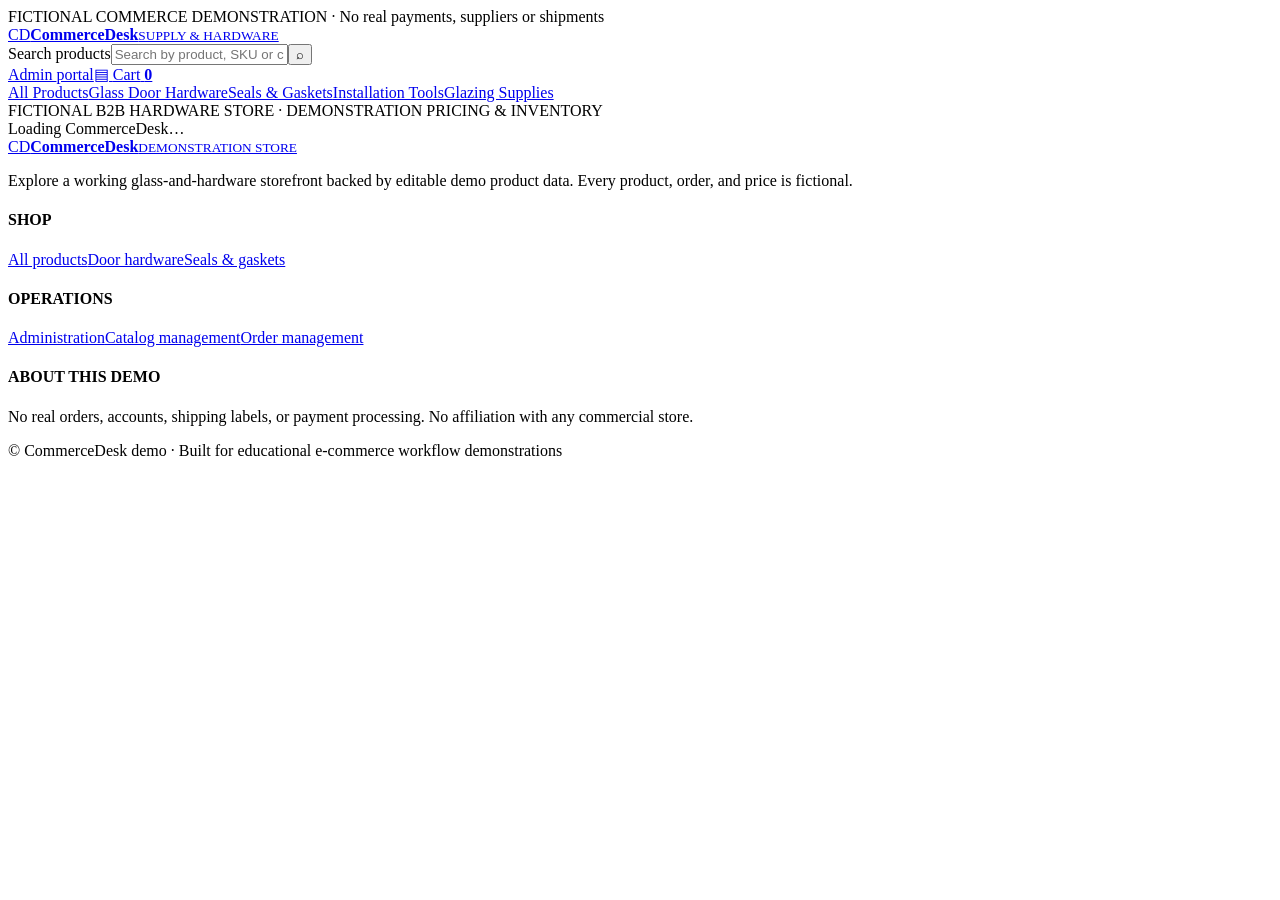
==== CommerceDesk/index.html @ f37f99a2 "Add files via upload" ====
<!doctype html>
<html lang="en">
<head>
  <meta charset="utf-8"><meta name="viewport" content="width=device-width,initial-scale=1">
  <title><!--PAGE_TITLE--></title><meta name="description" content="<!--PAGE_DESC-->">
  <link rel="canonical" href="<!--CANONICAL-->">
  <meta property="og:type" content="website"><meta property="og:title" content="<!--PAGE_TITLE-->"><meta property="og:description" content="<!--PAGE_DESC-->">
  <meta name="theme-color" content="#244d9b"><!--ROBOTS_META--><!--JSON_LD-->
  <link rel="stylesheet" href="/assets/styles.css"><script defer type="module" src="/assets/app.js"></script>
</head>
<body>
  <div class="demo-banner"><span class="demo-dot"></span> FICTIONAL COMMERCE DEMONSTRATION <span class="demo-banner-detail">· No real payments, suppliers or shipments</span></div>
  <header class="site-header">
    <div class="site-header-top shell">
      <a class="brand" href="/" aria-label="CommerceDesk Supply home"><span class="brand-mark">CD</span><span><b>CommerceDesk</b><small>SUPPLY & HARDWARE</small></span></a>
      <form id="site-search" class="search-bar" action="/shop" method="get"><label class="sr-only" for="site-search-input">Search products</label><input id="site-search-input" name="q" placeholder="Search by product, SKU or category" autocomplete="off"><button type="submit" title="Search products" aria-label="Search products">⌕</button></form>
      <nav class="header-links" aria-label="Account and cart"><a href="/admin" class="account-link">Admin <span>portal</span></a><a href="/cart" class="cart-link">▤ <span>Cart</span> <b id="cart-count">0</b></a></nav>
    </div>
    <div class="nav-strip"><div class="shell nav-inner"><a href="/shop">All Products</a><a href="/category/glass-door-hardware">Glass Door Hardware</a><a href="/category/seals-gaskets">Seals & Gaskets</a><a href="/category/installation-tools">Installation Tools</a><a href="/category/glazing-supplies">Glazing Supplies</a></div></div>
  </header>
  <div class="offer-strip">FICTIONAL B2B HARDWARE STORE · DEMONSTRATION PRICING & INVENTORY</div>
  <main id="app" class="shell page-main" aria-live="polite"><div class="loading">Loading CommerceDesk…</div></main>
  <footer class="site-footer"><div class="shell footer-grid"><div><a class="brand footer-brand" href="/"><span class="brand-mark">CD</span><span><b>CommerceDesk</b><small>DEMONSTRATION STORE</small></span></a><p>Explore a working glass-and-hardware storefront backed by editable demo product data. Every product, order, and price is fictional.</p></div><div><h4>SHOP</h4><a href="/shop">All products</a><a href="/category/glass-door-hardware">Door hardware</a><a href="/category/seals-gaskets">Seals & gaskets</a></div><div><h4>OPERATIONS</h4><a href="/admin">Administration</a><a href="/admin/products">Catalog management</a><a href="/admin/orders">Order management</a></div><div><h4>ABOUT THIS DEMO</h4><p>No real orders, accounts, shipping labels, or payment processing. No affiliation with any commercial store.</p></div></div><div class="shell footer-bottom">© CommerceDesk demo · Built for educational e-commerce workflow demonstrations</div></footer>
  <div id="toast" class="toast" role="status" aria-live="polite"></div>
</body></html>
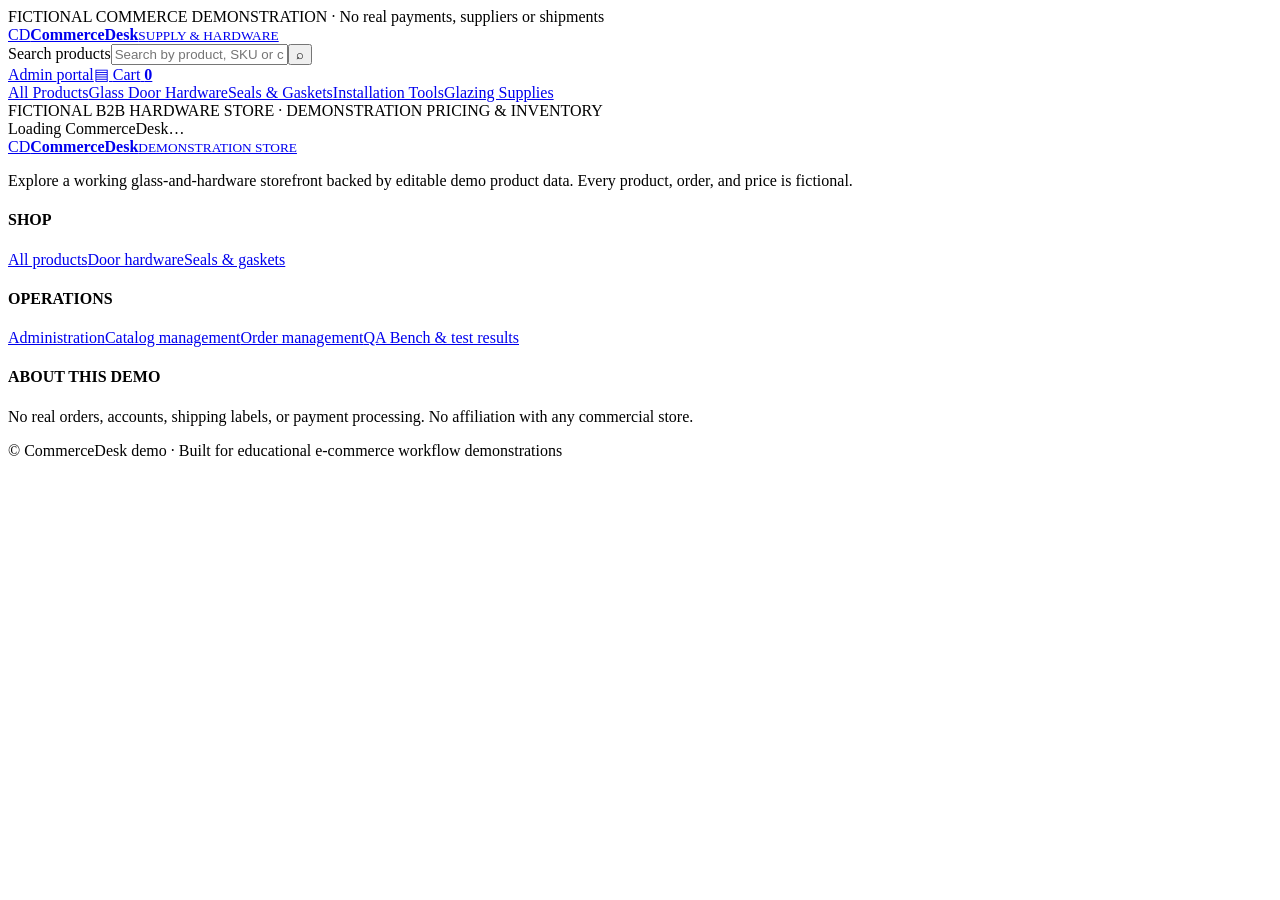
==== commit 65a2466c: "Expose linked application-specific QA Bench without altering business workflows" ====
--- a/CommerceDesk/index.html
+++ b/CommerceDesk/index.html
@@ -20,6 +20,6 @@
   </header>
   <div class="offer-strip">FICTIONAL B2B HARDWARE STORE · DEMONSTRATION PRICING & INVENTORY</div>
   <main id="app" class="shell page-main" aria-live="polite"><div class="loading">Loading CommerceDesk…</div></main>
-  <footer class="site-footer"><div class="shell footer-grid"><div><a class="brand footer-brand" href="/"><span class="brand-mark">CD</span><span><b>CommerceDesk</b><small>DEMONSTRATION STORE</small></span></a><p>Explore a working glass-and-hardware storefront backed by editable demo product data. Every product, order, and price is fictional.</p></div><div><h4>SHOP</h4><a href="/shop">All products</a><a href="/category/glass-door-hardware">Door hardware</a><a href="/category/seals-gaskets">Seals & gaskets</a></div><div><h4>OPERATIONS</h4><a href="/admin">Administration</a><a href="/admin/products">Catalog management</a><a href="/admin/orders">Order management</a></div><div><h4>ABOUT THIS DEMO</h4><p>No real orders, accounts, shipping labels, or payment processing. No affiliation with any commercial store.</p></div></div><div class="shell footer-bottom">© CommerceDesk demo · Built for educational e-commerce workflow demonstrations</div></footer>
+  <footer class="site-footer"><div class="shell footer-grid"><div><a class="brand footer-brand" href="/"><span class="brand-mark">CD</span><span><b>CommerceDesk</b><small>DEMONSTRATION STORE</small></span></a><p>Explore a working glass-and-hardware storefront backed by editable demo product data. Every product, order, and price is fictional.</p></div><div><h4>SHOP</h4><a href="/shop">All products</a><a href="/category/glass-door-hardware">Door hardware</a><a href="/category/seals-gaskets">Seals & gaskets</a></div><div><h4>OPERATIONS</h4><a href="/admin">Administration</a><a href="/admin/products">Catalog management</a><a href="/admin/orders">Order management</a><a href="/qa-bench.html">QA Bench &amp; test results</a></div><div><h4>ABOUT THIS DEMO</h4><p>No real orders, accounts, shipping labels, or payment processing. No affiliation with any commercial store.</p></div></div><div class="shell footer-bottom">© CommerceDesk demo · Built for educational e-commerce workflow demonstrations</div></footer>
   <div id="toast" class="toast" role="status" aria-live="polite"></div>
 </body></html>
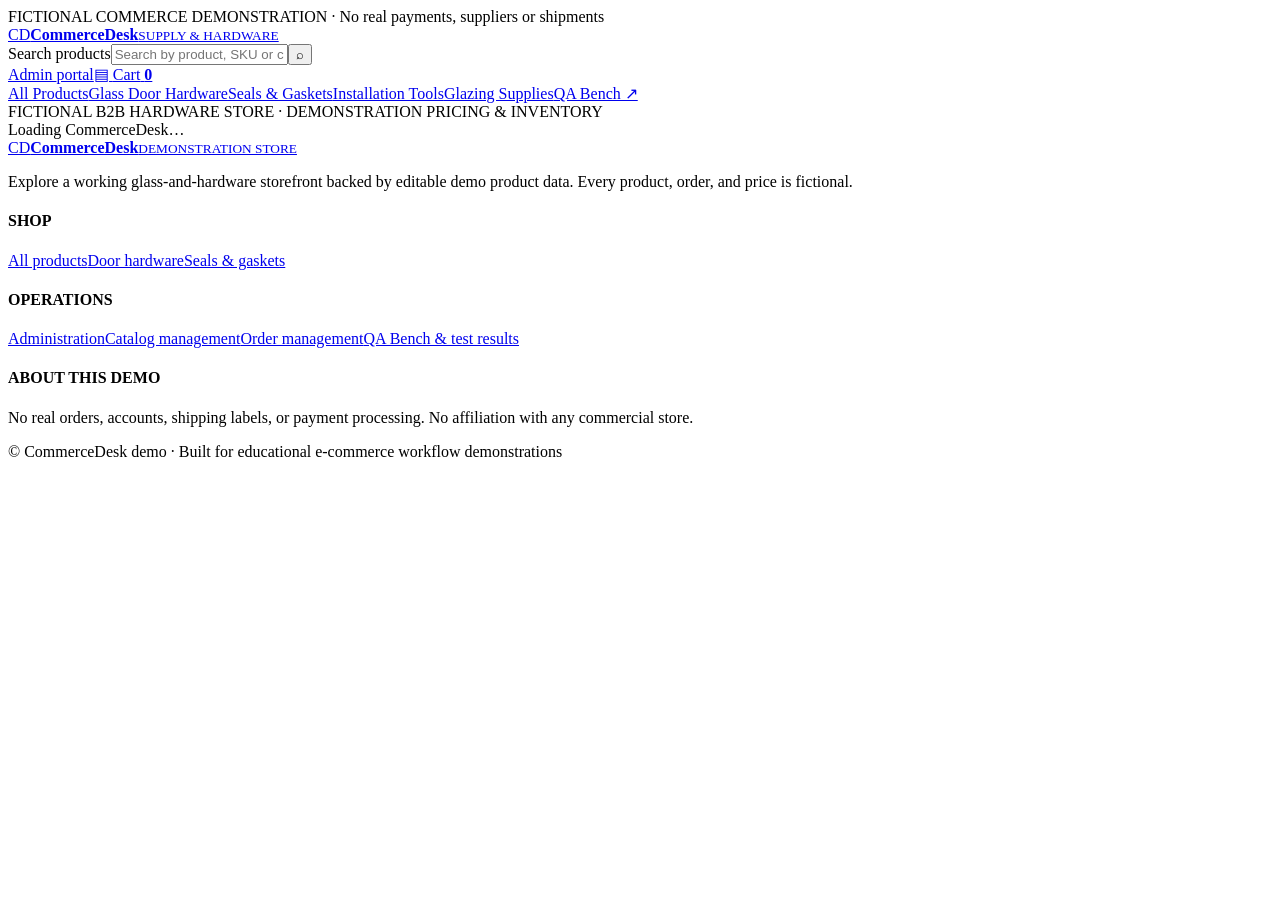
==== commit 8cf3c151: "Make QA Bench a site navigation link opening new tab without altering app functionality" ====
--- a/CommerceDesk/index.html
+++ b/CommerceDesk/index.html
@@ -16,7 +16,7 @@
       <form id="site-search" class="search-bar" action="/shop" method="get"><label class="sr-only" for="site-search-input">Search products</label><input id="site-search-input" name="q" placeholder="Search by product, SKU or category" autocomplete="off"><button type="submit" title="Search products" aria-label="Search products">⌕</button></form>
       <nav class="header-links" aria-label="Account and cart"><a href="/admin" class="account-link">Admin <span>portal</span></a><a href="/cart" class="cart-link">▤ <span>Cart</span> <b id="cart-count">0</b></a></nav>
     </div>
-    <div class="nav-strip"><div class="shell nav-inner"><a href="/shop">All Products</a><a href="/category/glass-door-hardware">Glass Door Hardware</a><a href="/category/seals-gaskets">Seals & Gaskets</a><a href="/category/installation-tools">Installation Tools</a><a href="/category/glazing-supplies">Glazing Supplies</a></div></div>
+    <div class="nav-strip"><div class="shell nav-inner"><a href="/shop">All Products</a><a href="/category/glass-door-hardware">Glass Door Hardware</a><a href="/category/seals-gaskets">Seals & Gaskets</a><a href="/category/installation-tools">Installation Tools</a><a href="/category/glazing-supplies">Glazing Supplies</a><a href="/qa-bench.html" target="_blank" rel="noopener noreferrer">QA Bench ↗</a></div></div>
   </header>
   <div class="offer-strip">FICTIONAL B2B HARDWARE STORE · DEMONSTRATION PRICING & INVENTORY</div>
   <main id="app" class="shell page-main" aria-live="polite"><div class="loading">Loading CommerceDesk…</div></main>
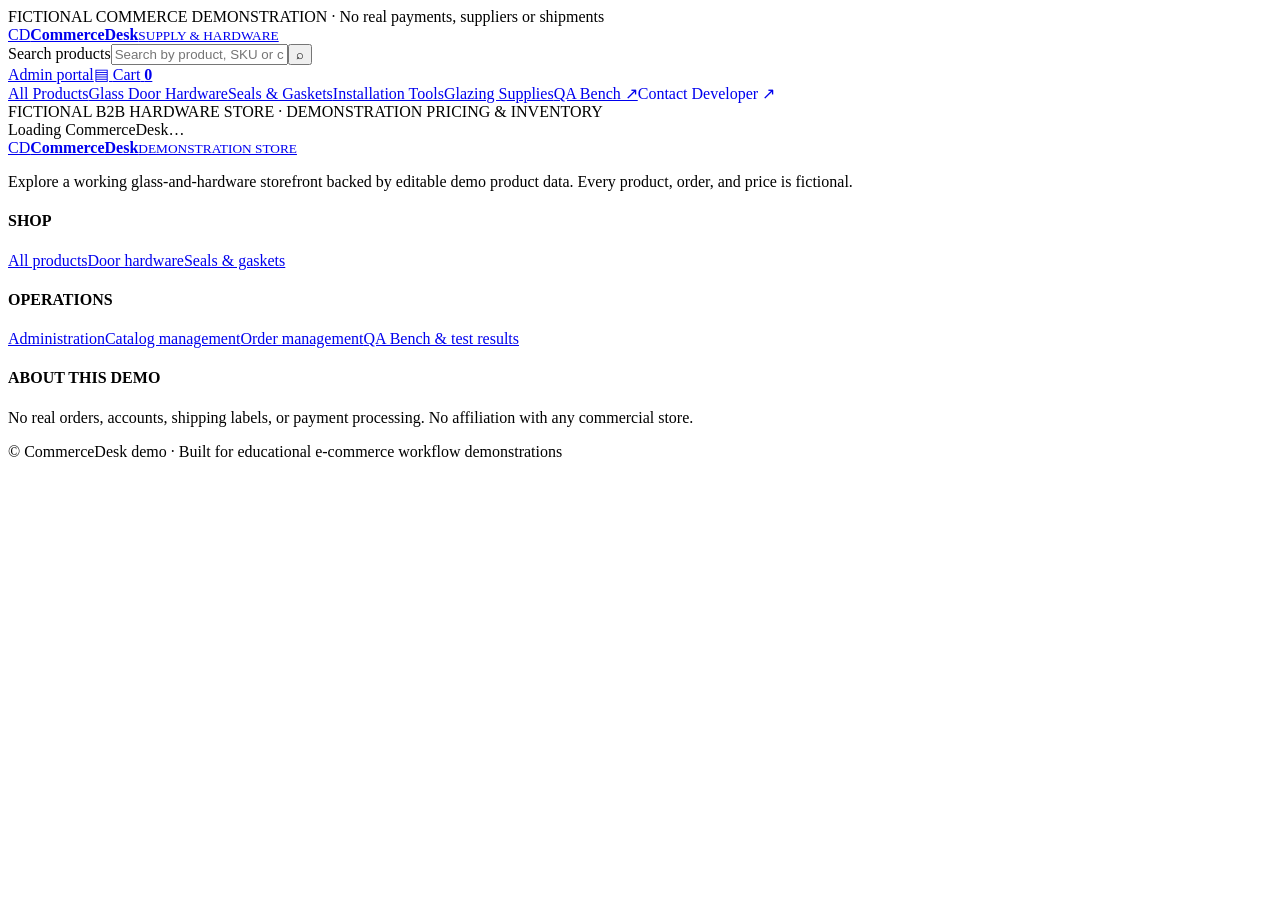
==== commit b54e1c4e: "Add Contact Developer to app navigation with prefilled project interest" ====
--- a/CommerceDesk/index.html
+++ b/CommerceDesk/index.html
@@ -16,7 +16,7 @@
       <form id="site-search" class="search-bar" action="/shop" method="get"><label class="sr-only" for="site-search-input">Search products</label><input id="site-search-input" name="q" placeholder="Search by product, SKU or category" autocomplete="off"><button type="submit" title="Search products" aria-label="Search products">⌕</button></form>
       <nav class="header-links" aria-label="Account and cart"><a href="/admin" class="account-link">Admin <span>portal</span></a><a href="/cart" class="cart-link">▤ <span>Cart</span> <b id="cart-count">0</b></a></nav>
     </div>
-    <div class="nav-strip"><div class="shell nav-inner"><a href="/shop">All Products</a><a href="/category/glass-door-hardware">Glass Door Hardware</a><a href="/category/seals-gaskets">Seals & Gaskets</a><a href="/category/installation-tools">Installation Tools</a><a href="/category/glazing-supplies">Glazing Supplies</a><a href="/qa-bench.html" target="_blank" rel="noopener noreferrer">QA Bench ↗</a></div></div>
+    <div class="nav-strip"><div class="shell nav-inner"><a href="/shop">All Products</a><a href="/category/glass-door-hardware">Glass Door Hardware</a><a href="/category/seals-gaskets">Seals & Gaskets</a><a href="/category/installation-tools">Installation Tools</a><a href="/category/glazing-supplies">Glazing Supplies</a><a href="/qa-bench.html" target="_blank" rel="noopener noreferrer">QA Bench ↗</a><a class="" href="https://sachintechpro.github.io/?project=commercedesk#contact" target="_blank" rel="noopener noreferrer" style="text-decoration:none">Contact Developer ↗</a></div></div>
   </header>
   <div class="offer-strip">FICTIONAL B2B HARDWARE STORE · DEMONSTRATION PRICING & INVENTORY</div>
   <main id="app" class="shell page-main" aria-live="polite"><div class="loading">Loading CommerceDesk…</div></main>
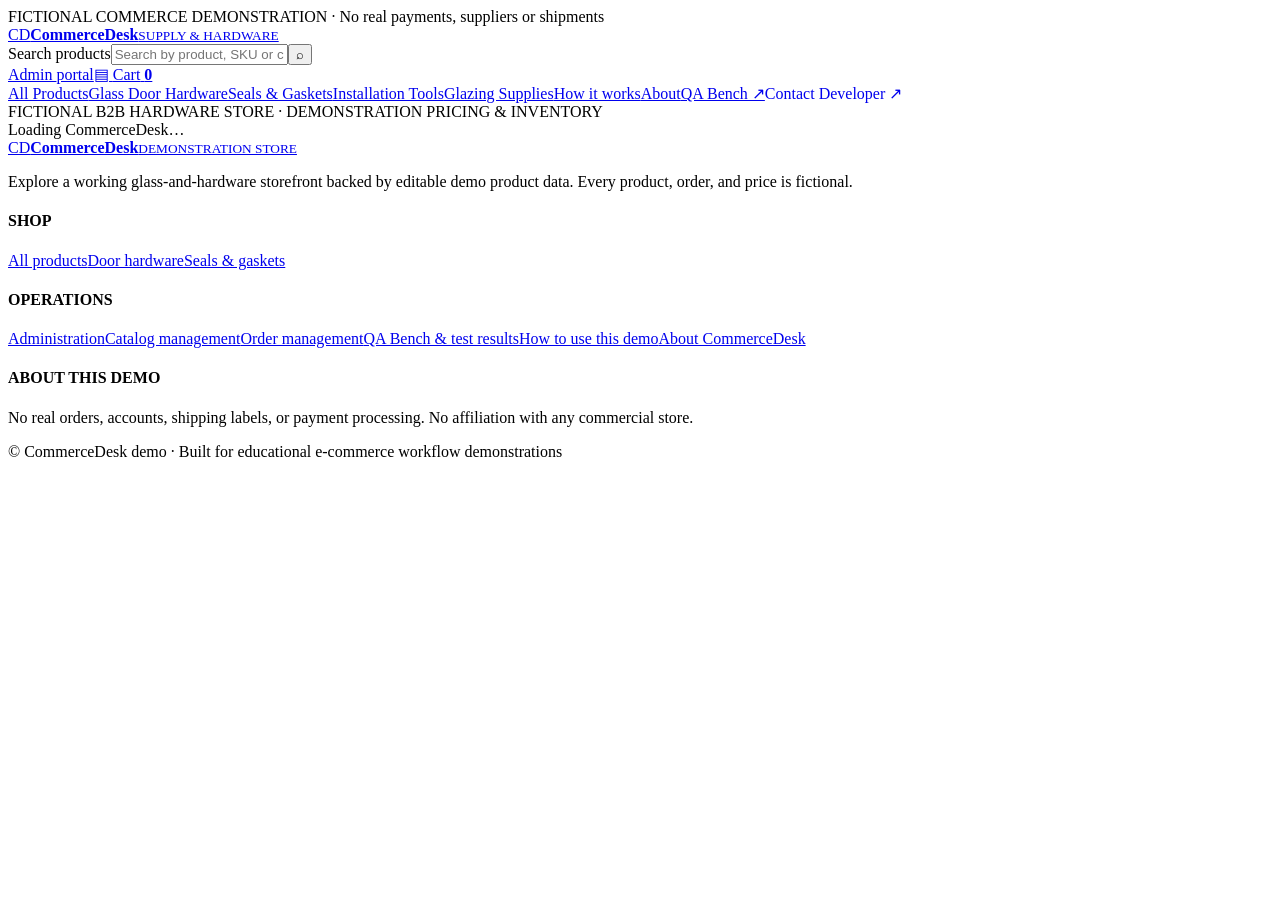
==== commit b19cbdc4: "Add public About and How it works navigation links" ====
--- a/CommerceDesk/index.html
+++ b/CommerceDesk/index.html
@@ -16,10 +16,10 @@
       <form id="site-search" class="search-bar" action="/shop" method="get"><label class="sr-only" for="site-search-input">Search products</label><input id="site-search-input" name="q" placeholder="Search by product, SKU or category" autocomplete="off"><button type="submit" title="Search products" aria-label="Search products">⌕</button></form>
       <nav class="header-links" aria-label="Account and cart"><a href="/admin" class="account-link">Admin <span>portal</span></a><a href="/cart" class="cart-link">▤ <span>Cart</span> <b id="cart-count">0</b></a></nav>
     </div>
-    <div class="nav-strip"><div class="shell nav-inner"><a href="/shop">All Products</a><a href="/category/glass-door-hardware">Glass Door Hardware</a><a href="/category/seals-gaskets">Seals & Gaskets</a><a href="/category/installation-tools">Installation Tools</a><a href="/category/glazing-supplies">Glazing Supplies</a><a href="/qa-bench.html" target="_blank" rel="noopener noreferrer">QA Bench ↗</a><a class="" href="https://sachintechpro.github.io/?project=commercedesk#contact" target="_blank" rel="noopener noreferrer" style="text-decoration:none">Contact Developer ↗</a></div></div>
+    <div class="nav-strip"><div class="shell nav-inner"><a href="/shop">All Products</a><a href="/category/glass-door-hardware">Glass Door Hardware</a><a href="/category/seals-gaskets">Seals & Gaskets</a><a href="/category/installation-tools">Installation Tools</a><a href="/category/glazing-supplies">Glazing Supplies</a><a href="/how-to">How it works</a><a href="/about">About</a><a href="/qa-bench.html" target="_blank" rel="noopener noreferrer">QA Bench ↗</a><a class="" href="https://sachintechpro.github.io/?project=commercedesk#contact" target="_blank" rel="noopener noreferrer" style="text-decoration:none">Contact Developer ↗</a></div></div>
   </header>
   <div class="offer-strip">FICTIONAL B2B HARDWARE STORE · DEMONSTRATION PRICING & INVENTORY</div>
   <main id="app" class="shell page-main" aria-live="polite"><div class="loading">Loading CommerceDesk…</div></main>
-  <footer class="site-footer"><div class="shell footer-grid"><div><a class="brand footer-brand" href="/"><span class="brand-mark">CD</span><span><b>CommerceDesk</b><small>DEMONSTRATION STORE</small></span></a><p>Explore a working glass-and-hardware storefront backed by editable demo product data. Every product, order, and price is fictional.</p></div><div><h4>SHOP</h4><a href="/shop">All products</a><a href="/category/glass-door-hardware">Door hardware</a><a href="/category/seals-gaskets">Seals & gaskets</a></div><div><h4>OPERATIONS</h4><a href="/admin">Administration</a><a href="/admin/products">Catalog management</a><a href="/admin/orders">Order management</a><a href="/qa-bench.html">QA Bench &amp; test results</a></div><div><h4>ABOUT THIS DEMO</h4><p>No real orders, accounts, shipping labels, or payment processing. No affiliation with any commercial store.</p></div></div><div class="shell footer-bottom">© CommerceDesk demo · Built for educational e-commerce workflow demonstrations</div></footer>
+  <footer class="site-footer"><div class="shell footer-grid"><div><a class="brand footer-brand" href="/"><span class="brand-mark">CD</span><span><b>CommerceDesk</b><small>DEMONSTRATION STORE</small></span></a><p>Explore a working glass-and-hardware storefront backed by editable demo product data. Every product, order, and price is fictional.</p></div><div><h4>SHOP</h4><a href="/shop">All products</a><a href="/category/glass-door-hardware">Door hardware</a><a href="/category/seals-gaskets">Seals & gaskets</a></div><div><h4>OPERATIONS</h4><a href="/admin">Administration</a><a href="/admin/products">Catalog management</a><a href="/admin/orders">Order management</a><a href="/qa-bench.html">QA Bench &amp; test results</a><a href="/how-to">How to use this demo</a><a href="/about">About CommerceDesk</a></div><div><h4>ABOUT THIS DEMO</h4><p>No real orders, accounts, shipping labels, or payment processing. No affiliation with any commercial store.</p></div></div><div class="shell footer-bottom">© CommerceDesk demo · Built for educational e-commerce workflow demonstrations</div></footer>
   <div id="toast" class="toast" role="status" aria-live="polite"></div>
 </body></html>
